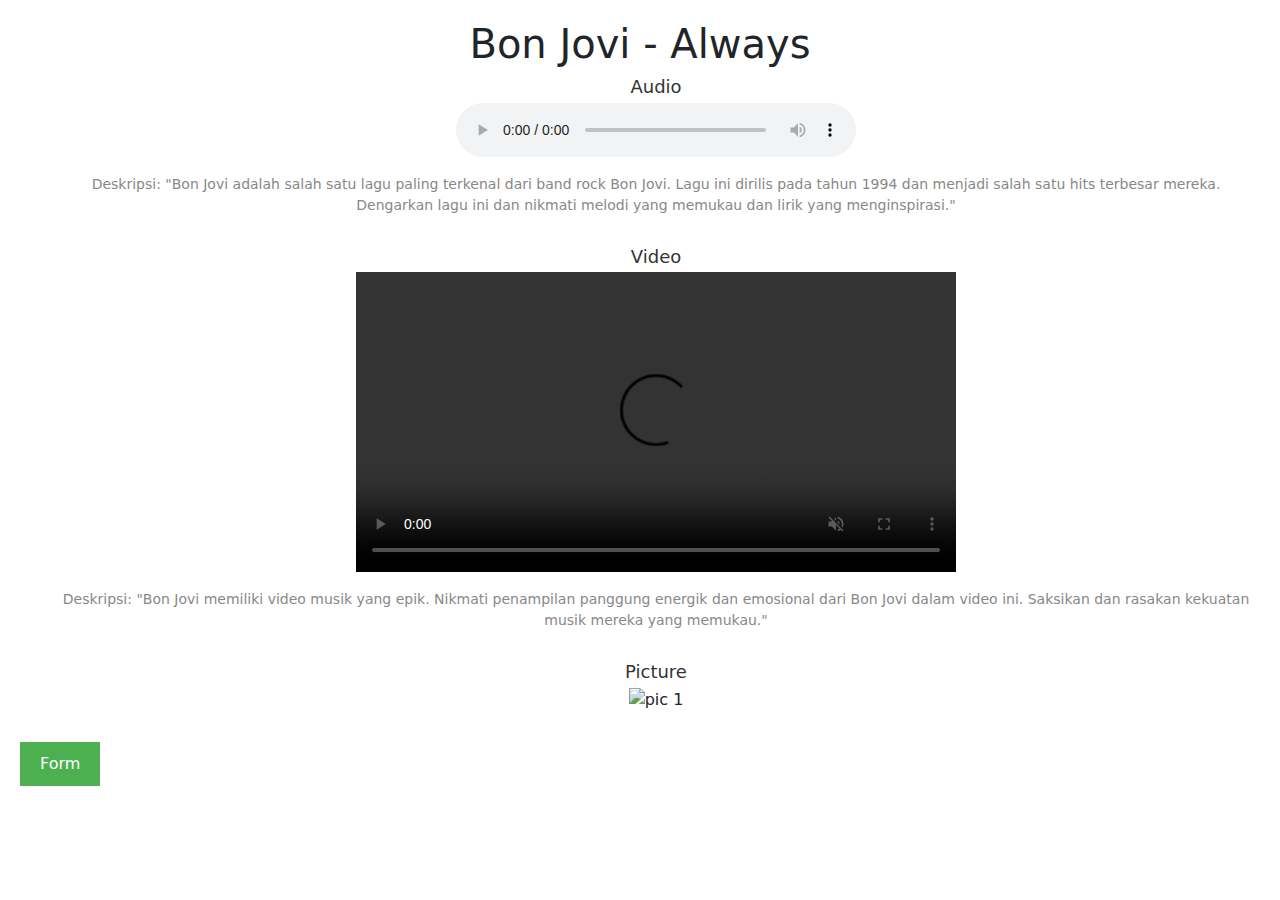
==== index.html @ 6f8dfade "Finish" ====
<!DOCTYPE html>
<html lang="en">
<head>
    <link rel="stylesheet" href="index.css">
    <title>Exercise 2</title>
    <meta charset="utf-8">
    <meta name="viewport" content="width=device-width, initial-scale=1">
    <link href="https://cdn.jsdelivr.net/npm/bootstrap@5.2.3/dist/css/bootstrap.min.css" rel="stylesheet">
    <script src="https://cdn.jsdelivr.net/npm/bootstrap@5.2.3/dist/js/bootstrap.bundle.min.js"></script>
</head>

<body>
    <center>
        <h1>Bon Jovi - Always</h1>
        <ul>
            <li>
                <h2 id="audio">Audio</h2>
                <audio controls>
                    <source src="BonJoviAlways-audio.mp3" type="audio/mp3">
                </audio>
                <p>Deskripsi: "Bon Jovi adalah salah satu lagu paling terkenal dari band rock Bon Jovi. 
                    Lagu ini dirilis pada tahun 1994 dan menjadi salah satu hits terbesar mereka. Dengarkan lagu ini dan 
                    nikmati melodi yang memukau dan lirik yang menginspirasi."</p>
            </li>
            <li>
                <h2 id="video">Video</h2>
                <video controls width="600" height="300px" muted preload="auto">
                    <source src="BonJoviAlways-video.mp4" type="video/mp4">
                    <track kind="captions" src="BonJoviAlways-video.mp4" srclang="en" label="English">
                </video>
                <p>Deskripsi: "Bon Jovi memiliki video musik yang epik. Nikmati penampilan panggung energik dan emosional 
                    dari Bon Jovi dalam video ini. Saksikan dan rasakan kekuatan musik mereka yang memukau."</p>

            </li>
            <li>
                <h2 id="gambar">Picture</h2>
                <picture>
                    <img src="https://img.okezone.com/content/2016/11/15/205/1541696/bon-jovi-duduk-di-tangga-teratas-billboard-200-jQnO60AeCc.jpg" alt="pic 1">
                </picture>
            </li>
        </ul>
    </center>
    <button onclick="location.href = 'form.html';">Form</button>
    <script src="index.js"></script>
</body>

</html>
---- index.css ----
/* styles.css */

/* Styling untuk elemen <body> */
body {
    font-family: Arial, sans-serif;
    margin: 0;
    padding: 20px;
    background-color: #f5f5f5;
  }
  
  /* Styling untuk elemen <h1> */
  h1 {
    color: #333;
  }
  
  /* Styling untuk elemen <h2> */
  h2 {
    color: #555;
  }
  
  /* Styling untuk elemen <ul> */
  ul {
    list-style-type: none;
    padding: 0;
  }
  
  /* Styling untuk elemen <li> */
  li {
    margin-bottom: 30px;
  }

  /* styles.css */

/* Gaya deskripsi */
li p {
  font-size: 14px;
  color: #888;
  margin-top: 10px;
}

/* Gaya judul video, audio, dan gambar */
li h2 {
  font-size: 18px;
  color: #333;
  margin-bottom: 5px;
}
  
  /* Styling untuk elemen <audio> */
  audio {
    width: 100%;
    max-width: 400px;
  }
  
  /* Styling untuk elemen <video> */
  video {
    width: 100%;
    height: auto;
    max-width: 600px;
  }
  
  /* Styling untuk elemen <picture> */
  picture img {
    width: 100%;
    height: auto;
    max-width: 600px;
  }
  
  /* Styling untuk elemen <button> */
  button {
    padding: 10px 20px;
    background-color: #4CAF50;
    color: white;
    border: none;
    cursor: pointer;
}

button:hover {
    background-color: #45a049;
}
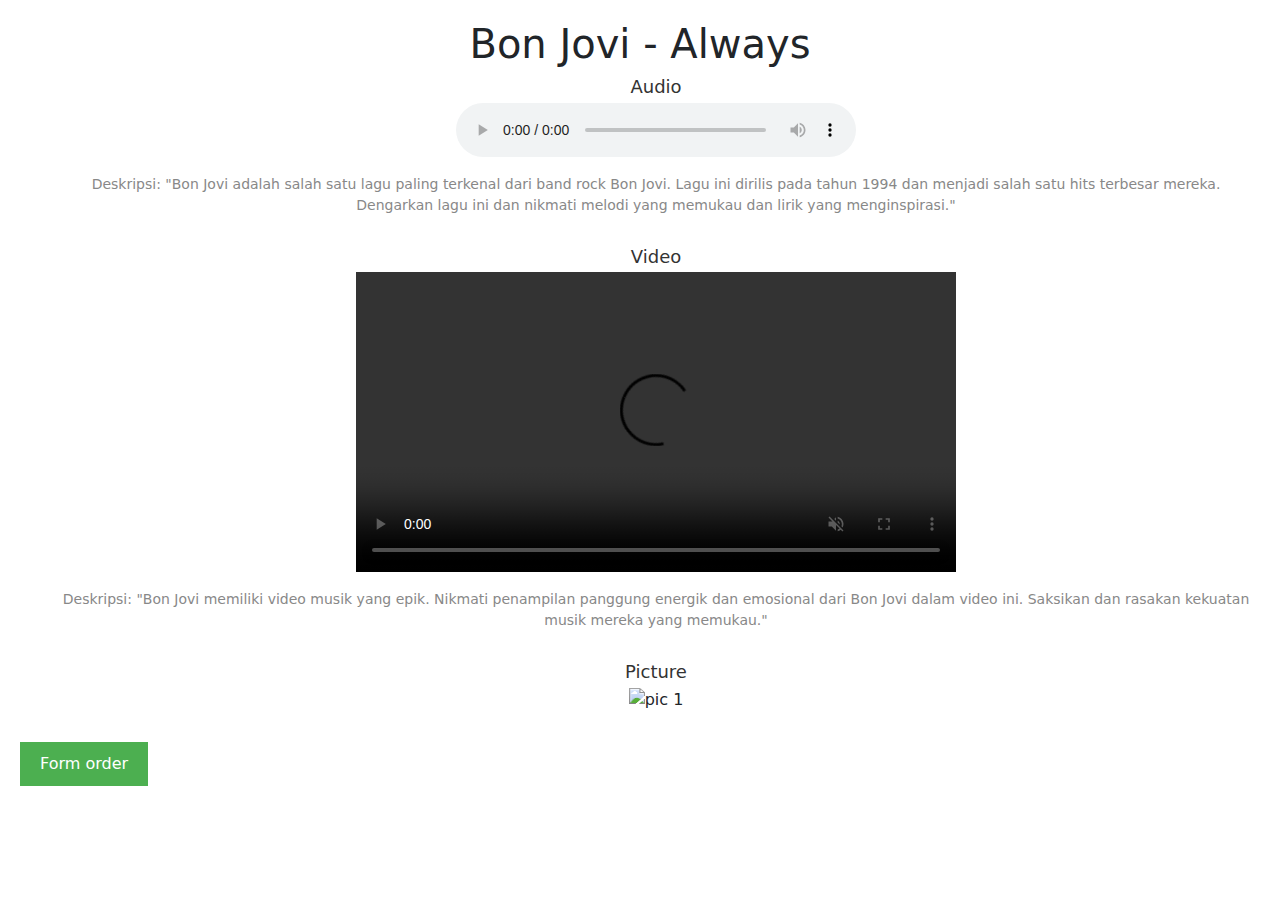
==== commit 0ac9825d: "revisi" ====
--- a/index.html
+++ b/index.html
@@ -40,7 +40,7 @@
             </li>
         </ul>
     </center>
-    <button onclick="location.href = 'form.html';">Form</button>
+    <button onclick="location.href = 'form.html';">Form order</button>
     <script src="index.js"></script>
 </body>
 
